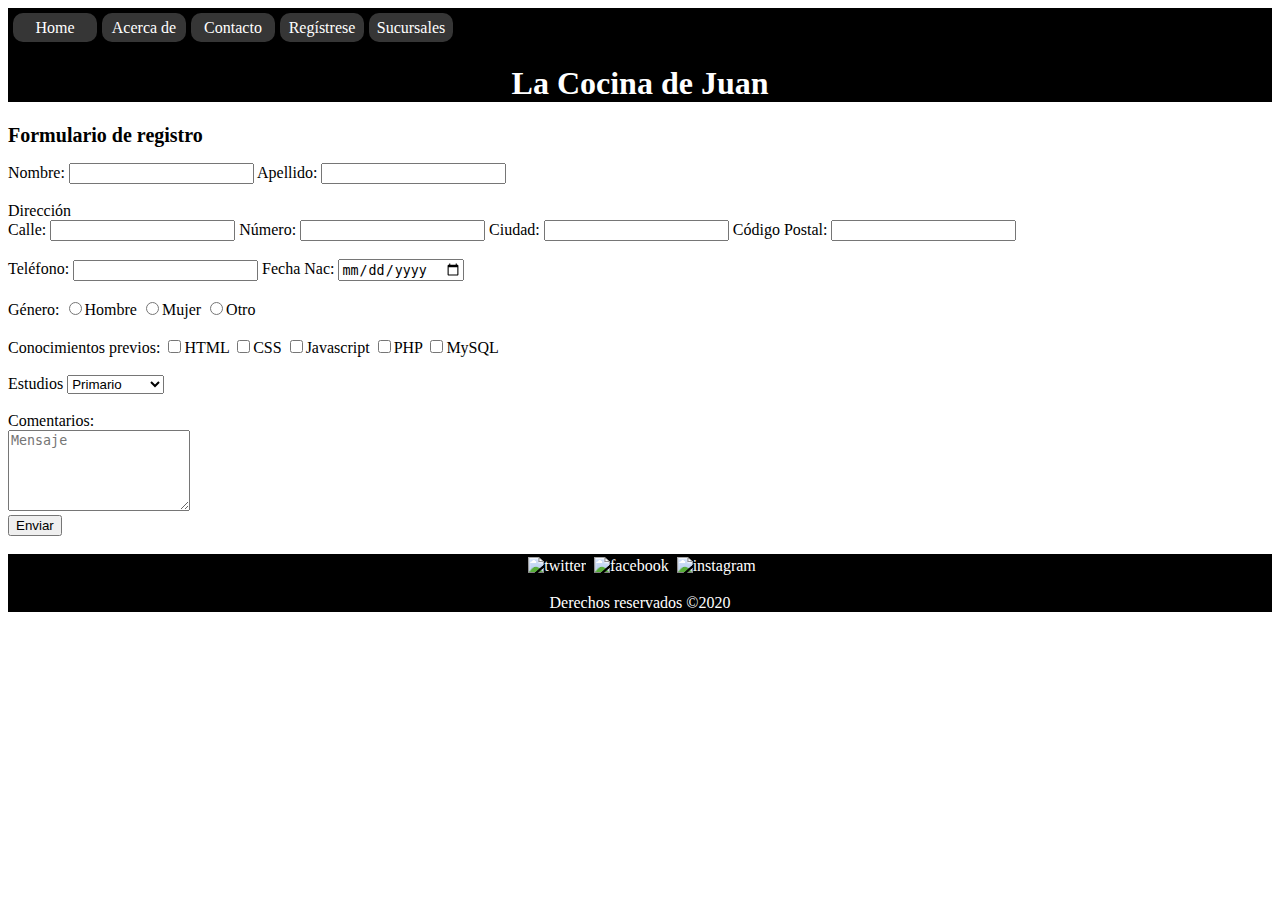
==== registrar.html @ f82cad0f "actividad4" ====
<!DOCTYPE html>
<html lang="es">

<head>
    <meta charset="UTF-8">
    <meta http-equiv="X-UA-Compatible" content="IE=edge">
    <meta name="viewport" content="width=device-width, initial-scale=1.0">
    <title>Registrarse</title>
    <link rel="stylesheet" href="css/style.css">
</head>

<body>
    <header>
        <nav id="menuInicio">
            <a href="index.html">Home</a>
            <a href="#">Acerca de</a>
            <a href="#">Contacto</a>
            <a href="registrar.html">Regístrese</a>
            <a href="sucursales.html">Sucursales</a>
        </nav>
        <br><br>
        <h1><strong>La Cocina de Juan</strong></h1>
    </header>
    <main>
        <h2>Formulario de registro</h2>
        <form id="formulario_contacto" action="index.html" method="POST">
            <label for="name">Nombre: </label>
            <input type="text" name="name">

            <label for="surname">Apellido: </label>
            <input type="text" name="surname">
            <br /><br />

            <label>Dirección</label>
            <br />
            <label for="streetName">Calle: </label>
            <input type="text" name="streetName">

            <label for="streetNumber">Número: </label>
            <input type="text" name="streetNumber">

            <label for="city">Ciudad: </label>
            <input type="text" name="city">

            <label for="cp">Código Postal: </label>
            <input type="number" name="cp">
            <br /><br />

            <label for="telephone">Teléfono: </label>
            <input type="number" name="telephone">

            <label for="birthday">Fecha Nac: </label>
            <input type="date" name="birthday">
            <br /><br />

            <label for="genero">Género: </label>
            <input type="radio" name="genero" value="hombre">Hombre
            <input type="radio" name="genero" value="mujer">Mujer
            <input type="radio" name="genero" value="otro">Otro
            <br /><br />

            <label for="conocimientos">Conocimientos previos: </label>
            <input type="checkbox" name="conocimientos" value="html">HTML
            <input type="checkbox" name="conocimientos" value="css">CSS
            <input type="checkbox" name="conocimientos" value="javascript">Javascript
            <input type="checkbox" name="conocimientos" value="php">PHP
            <input type="checkbox" name="conocimientos" value="mysql">MySQL
            <br /><br />

            <label for="estudios">Estudios</label>
            <select name="estudios">
                <option value="primario">Primario</option>
                <option value="secundario">Secundario</option>
                <option value="terciario">Terciario</option>
                <option value="universitario">Universitario</option>
            </select>
            <br /><br />

            <label for="mensaje">Comentarios: </label>
            <br />
            <textarea rows="5" name="mensaje" placeholder="Mensaje"></textarea>
            <br />
            <input type="submit" name="enviar" value="Enviar" />

        </form>
    </main>
    
    <br />
    <footer>
        <table id="logos">
            <th>
            <td><img src="https://cdn.icon-icons.com/icons2/895/PNG/512/Twitter_icon_icon-icons.com_69154.png"
                    alt="twitter" width="20" height="20"></td>
            </th>
            <th>
            <td><img src="https://cdn.icon-icons.com/icons2/2429/PNG/512/facebook_logo_icon_147291.png" alt="facebook"
                    width="20" height="20"></td>
            </th>
            <th>
            <td><img src="https://i.pinimg.com/originals/3b/21/c7/3b21c7efd2ba9c119fb8d361acacc31d.png" alt="instagram"
                    width="20" height="20"></td>
            </th>
        </table>
        <p>Derechos reservados &copy;2020</p>
    </footer>

</body>

</html>
---- css/style.css ----
header, footer {
    background-color: black;
    color: white;
}

#menuInicio a {
    display: block;
    color: white;
    text-decoration: none;
    text-align: center;
    background-color: rgb(54, 54, 54);
    width: 80px;
    height: 25px;
    float: left;
    padding: 2px;
    margin-top: 5px;
    margin-left: 5px;
    border-radius: 10px;
    line-height: 25px;
}

h1 {
    text-align: center;
}

h2 {
    font-size: 20px;
}

footer {
    text-align: center;
}

#logos {
    margin-left: auto;
    margin-right: auto;
}
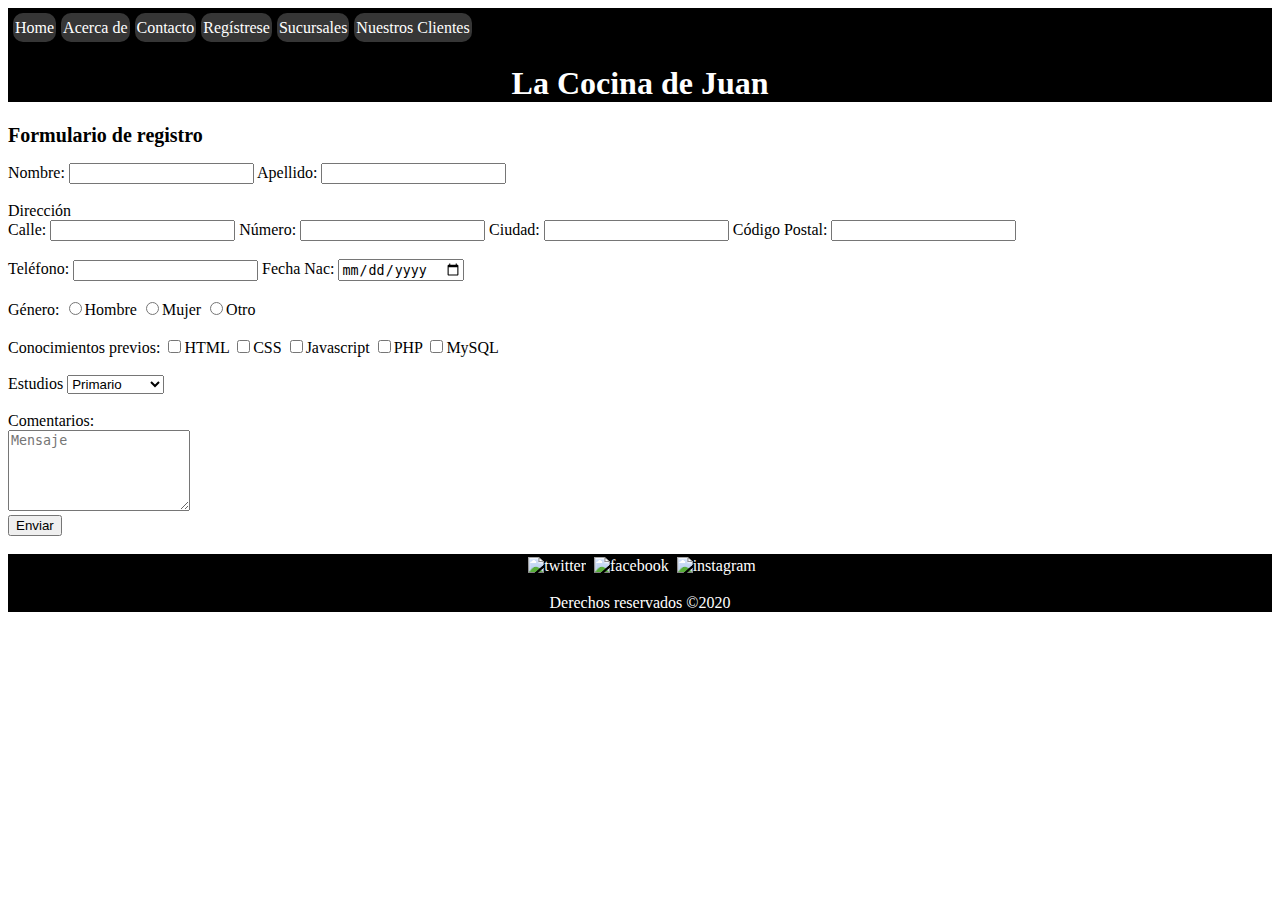
==== commit d84d2e86: "grid" ====
--- a/registrar.html
+++ b/registrar.html
@@ -7,6 +7,7 @@
     <meta name="viewport" content="width=device-width, initial-scale=1.0">
     <title>Registrarse</title>
     <link rel="stylesheet" href="css/style.css">
+    <link rel="stylesheet" href="https://cdnjs.cloudflare.com/ajax/libs/animate.css/4.1.1/animate.min.css" />
 </head>
 
 <body>
@@ -17,13 +18,14 @@
             <a href="#">Contacto</a>
             <a href="registrar.html">Regístrese</a>
             <a href="sucursales.html">Sucursales</a>
+            <a href="clientes.html">Nuestros Clientes</a>
         </nav>
         <br><br>
-        <h1><strong>La Cocina de Juan</strong></h1>
+        <h1 class="animate__animated animate__bounce"><strong>La Cocina de Juan</strong></h1>
     </header>
     <main>
         <h2>Formulario de registro</h2>
-        <form id="formulario_contacto" action="index.html" method="POST">
+        <form id="formulario_contacto" action="#" method="POST">
             <label for="name">Nombre: </label>
             <input type="text" name="name">
 
@@ -84,12 +86,12 @@
 
         </form>
     </main>
-    
+
     <br />
     <footer>
         <table id="logos">
             <th>
-            <td><img src="https://cdn.icon-icons.com/icons2/895/PNG/512/Twitter_icon_icon-icons.com_69154.png"
+            <td><img src="https://w7.pngwing.com/pngs/529/867/png-transparent-computer-icons-logo-twitter-miscellaneous-blue-logo-thumbnail.png"
                     alt="twitter" width="20" height="20"></td>
             </th>
             <th>
--- a/css/style.css
+++ b/css/style.css
@@ -9,7 +9,7 @@
     text-decoration: none;
     text-align: center;
     background-color: rgb(54, 54, 54);
-    width: 80px;
+    width: auto;
     height: 25px;
     float: left;
     padding: 2px;
@@ -34,4 +34,32 @@
 #logos {
     margin-left: auto;
     margin-right: auto;
+}
+
+/*-----CLIENTES-------*/
+
+.grid_container {
+    display: grid;
+    grid-template-columns: repeat(3, 1fr);
+    grid-template-rows: 1fr 1fr;
+}
+
+.grid_item {
+    text-align: center;
+}
+
+/*------MEDIA QUERY -------*/
+
+@media (max-width:900px) {
+    .grid_container {
+        display: grid;
+        grid-template-columns: repeat(2, 1fr);
+    }
+}
+
+@media (max-width:550px) {
+    .grid_container {
+        display: grid;
+        grid-template-columns: repeat(1, 1fr);
+    }
 }